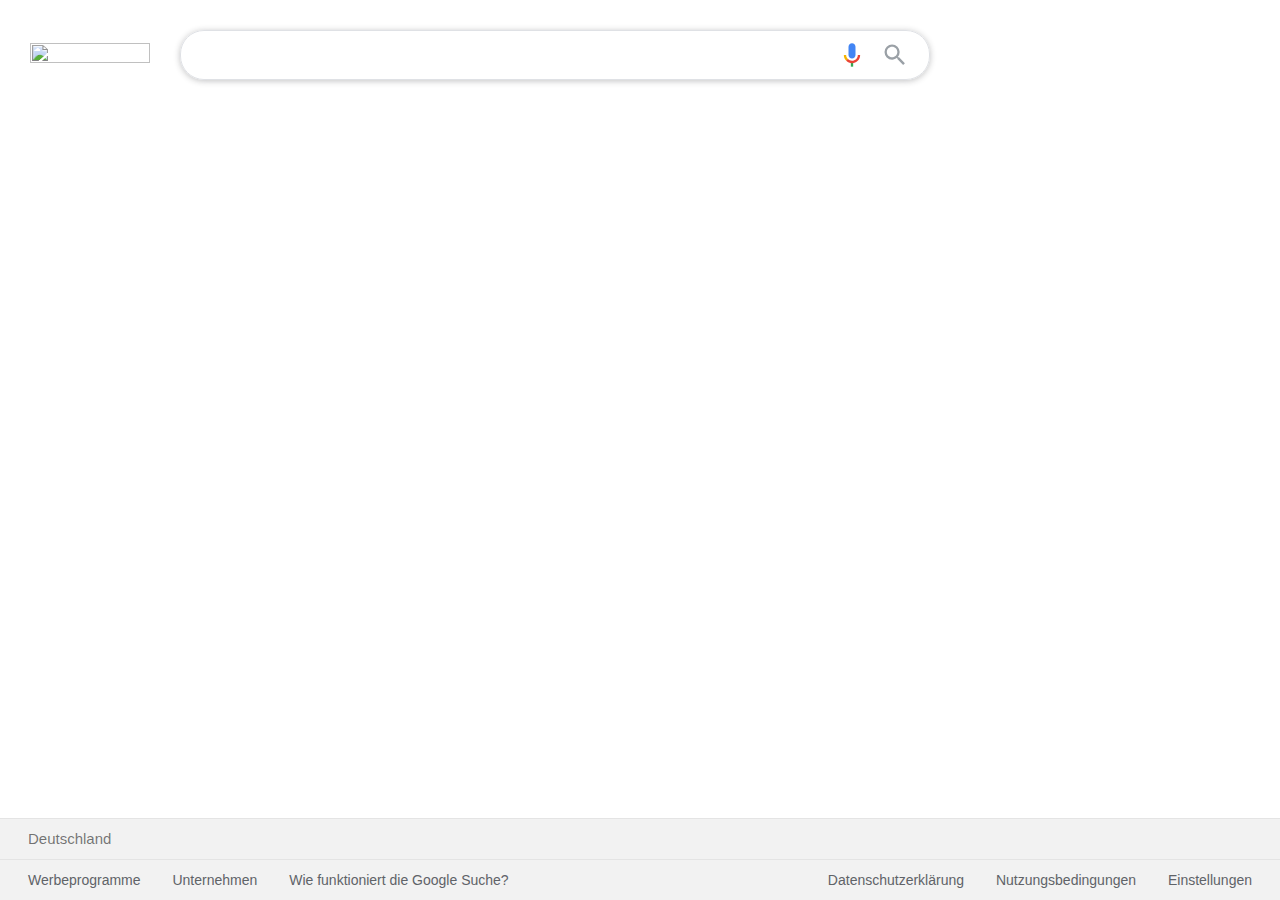
==== search-results.html @ 8fa85f18 "Renamed files, added html, css and js file for search-results page." ====
<!DOCTYPE html>
<html>

<head>
  <link rel="stylesheet" href="search-results.css">
  <script src="search-results.js"></script>
</head>

<body>
  <div id="header">
    <div id="header_left">
        <img id="logo" src="https://www.google.de/images/branding/googlelogo/1x/googlelogo_color_272x92dp.png">
          <div id="search_field">
            <form id="search_field_form">
              <label for="search_field_input">
                <input id="search_field_input" type="text">
              </label>
            </form>
            <svg id="clear_icon" focusable="false" xmlns="http://www.w3.org/2000/svg" viewBox="0 0 24 24">
              <path d="M19 6.41L17.59 5 12 10.59 6.41 5 5 6.41 10.59 12 5 17.59 6.41 19 12 13.41 17.59 19 19 17.59 13.41 12z">
              </path>
            </svg>
            <svg id="speech_icon" focusable="false" viewBox="0 0 24 24" xmlns="http://www.w3.org/2000/svg">
              <path d="m12 15c1.66 0 3-1.31 3-2.97v-7.02c0-1.66-1.34-3.01-3-3.01s-3 1.34-3 3.01v7.02c0 1.66 1.34 2.97 3 2.97z" fill="#4285f4"></path>
              <path d="m11 18.08h2v3.92h-2z" fill="#34a853"></path>
              <path d="m7.05 16.87c-1.27-1.33-2.05-2.83-2.05-4.87h2c0 1.45 0.56 2.42 1.47 3.38v0.32l-1.15 1.18z" fill="#f4b400"></path>
              <path d="m12 16.93a4.97 5.25 0 0 1 -3.54 -1.55l-1.41 1.49c1.26 1.34 3.02 2.13 4.95 2.13 3.87 0 6.99-2.92 6.99-7h-1.99c0 2.92-2.24 4.93-5 4.93z" fill="#ea4335"></path>
            </svg>
            <svg id="search_icon" focusable="false" xmlns="http://www.w3.org/2000/svg" viewBox="0 0 24 24">
              <path d="M15.5 14h-.79l-.28-.27A6.471 6.471 0 0 0 16 9.5 6.5 6.5 0 1 0 9.5 16c1.61 0 3.09-.59 4.23-1.57l.27.28v.79l5 4.99L20.49 19l-4.99-5zm-6 0C7.01 14 5 11.99 5 9.5S7.01 5 9.5 5 14 7.01 14 9.5 11.99 14 9.5 14z">
              </path>
            </svg>
        </div>
    </div>
    <div id="header_right">
      <a id="apps" class="basic_text header_link" href="#"></a>
      <a id="profile" class="basic_text header_link" href="#"></a>
    </div>
  </div>
  <div id="footer">
    <div id="country">Deutschland</div>
    <div id="footer_general">
      <span id="footer_general_right">
        <a class="footer_link" href="#">Datenschutzerklärung</a>
        <a class="footer_link" href="#">Nutzungsbedingungen</a>
        <a class="footer_link" href="#">Einstellungen</a>
      </span>
      <span id="footer_general_left">
        <a class="footer_link" href="#">Werbeprogramme</a>
        <a class="footer_link" href="#">Unternehmen</a>
        <a class="footer_link" href="#">Wie funktioniert die Google Suche?</a>
      </span>
    </div>
  </div>
</body>

</html>
---- search-results.css ----
body {
  font-family: arial, sans-serif;
  margin: 0px;
  height: 100vh;
  display: flex;
  flex-direction: column;
  justify-content: space-between;
}


#header {
  width: 100%;
  display: flex;
  align-items: center;
  justify-content: space-between;
  box-sizing: border-box;
  position: fixed;
  top: 0px;
  padding: 30px 30px;
}

.header_link {
  opacity: 0.75;
  color: #000;
  font-size: 13px;
}

.basic_text {
  white-space: pre;
  font-size: 14px;
}

a:link,
a:active,
a:visited {
  text-decoration: none;
}

#header_left {
  display: flex;
  align-items: center;
}

#logo {
  display: inline-block;
  width: 120px;
  height: 100%;
  margin-right: 30px;
}

#header_right {
  display: flex;
  align-items: center;
}

#header_right .header_link {
  color: rgba(0, 0, 0, 0.87);
  opacity: 1;
}

#apps {
  display: inline-block;
  background: url(https://ssl.gstatic.com/gb/images/i1_1967ca6a.png) -132px -38px;
  width: 30px;
  height: 30px;
  opacity: 0.55;
  margin-right: 15px;
}

#profile {
  width: 32px;
  height: 32px;
  border-radius: 50%;
  background-image: url("https://lh3.googleusercontent.com/ogw/ADGmqu9pgdLEEbOZCwZZjnOUM8F9hmWRLju0F41yREg=s32-c-mo");
}


#search_field:hover,
#search_field:active {
  box-shadow: 0 1px 10px 0 rgba(32, 33, 36, 0.28);
}

#search_field {
  width: 750px;
  height: 50px;
  max-height: 50px;
  padding: 0px 20px;
  box-sizing: border-box;
  border-radius: 24px;
  border: 1px solid #dfe1e5;
  display: flex;
  align-items: center;
  justify-content: space-between;
  box-shadow: 0 1px 6px 0 rgba(32, 33, 36, 0.28);
}

#search_field_form {
  width: 100%;
}

#search_field_input,
#search_field_input:focus {
  border: none;
  outline: none;
}

#search_field_input {
  font-size: 16px;
  width: 100%;
}

#clear_icon {
  width: 32px;
  height: 32px;
  margin-left: 10px;
  padding: 1px 15px 1px 0px;
  border-right: 1px solid rgb(223, 225, 229);
  display: none;
  cursor: pointer;
}

#clear_icon path {
  fill: #80868b;
}

#speech_icon {
  width: 28px;
  height: 28px;
  margin: 0px 15px 0px 15px;
  flex-shrink: 0;
}

#speech_icon:hover {
  cursor: pointer;
}

#search_icon {
  width: 28px;
  height: 28px;
  flex-shrink: 0;
}

#search_icon path {
  fill: #9aa0a6;
}

a:hover {
  text-decoration: underline currentcolor solid;
}

#footer {
  width: 100%;
  background-color: #f2f2f2;
  line-height: 40px;
  position: fixed;
  bottom: 0;
}

#country {
  color: rgba(0, 0, 0, 0.54);
  padding: 0px 28px;
  font-size: 15px;
  border-top: 1px solid rgb(228, 228, 228);
  border-bottom: 1px solid #e4e4e4;
}

#footer_general {
  font-size: 14px;
  padding: 0px 14px;
}

#footer_general_left {
  float: left;
  text-align: center;
}

#footer_general_right {
  float: right;
  text-align: center;
}

.footer_link {
  color: #5f6368;
  display: inline-block;
  padding: 0px 14px;
}

.footer_link:active {
  color: #dd4b39;
}

@media (max-width: 380px) {
  #content {
    margin-top: 50px;
  }

  #header {
    display: none;
  }
}
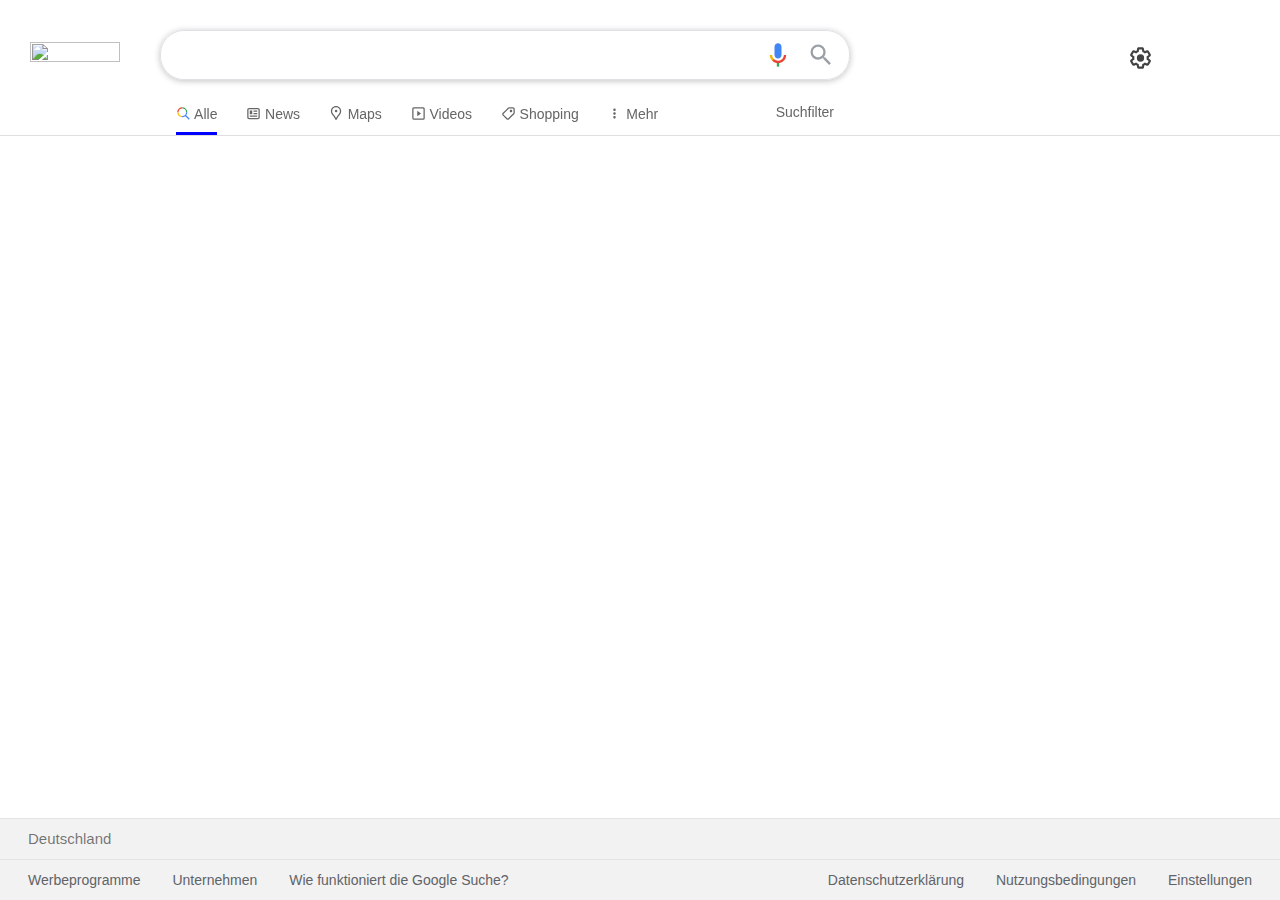
==== commit db18ccf1: "Added Icons to Header" ====
--- a/search-results.html
+++ b/search-results.html
@@ -9,30 +9,86 @@
 <body>
   <div id="header">
     <div id="header_left">
-        <img id="logo" src="https://www.google.de/images/branding/googlelogo/1x/googlelogo_color_272x92dp.png">
-          <div id="search_field">
-            <form id="search_field_form">
-              <label for="search_field_input">
-                <input id="search_field_input" type="text">
-              </label>
-            </form>
-            <svg id="clear_icon" focusable="false" xmlns="http://www.w3.org/2000/svg" viewBox="0 0 24 24">
-              <path d="M19 6.41L17.59 5 12 10.59 6.41 5 5 6.41 10.59 12 5 17.59 6.41 19 12 13.41 17.59 19 19 17.59 13.41 12z">
-              </path>
-            </svg>
-            <svg id="speech_icon" focusable="false" viewBox="0 0 24 24" xmlns="http://www.w3.org/2000/svg">
-              <path d="m12 15c1.66 0 3-1.31 3-2.97v-7.02c0-1.66-1.34-3.01-3-3.01s-3 1.34-3 3.01v7.02c0 1.66 1.34 2.97 3 2.97z" fill="#4285f4"></path>
-              <path d="m11 18.08h2v3.92h-2z" fill="#34a853"></path>
-              <path d="m7.05 16.87c-1.27-1.33-2.05-2.83-2.05-4.87h2c0 1.45 0.56 2.42 1.47 3.38v0.32l-1.15 1.18z" fill="#f4b400"></path>
-              <path d="m12 16.93a4.97 5.25 0 0 1 -3.54 -1.55l-1.41 1.49c1.26 1.34 3.02 2.13 4.95 2.13 3.87 0 6.99-2.92 6.99-7h-1.99c0 2.92-2.24 4.93-5 4.93z" fill="#ea4335"></path>
-            </svg>
-            <svg id="search_icon" focusable="false" xmlns="http://www.w3.org/2000/svg" viewBox="0 0 24 24">
-              <path d="M15.5 14h-.79l-.28-.27A6.471 6.471 0 0 0 16 9.5 6.5 6.5 0 1 0 9.5 16c1.61 0 3.09-.59 4.23-1.57l.27.28v.79l5 4.99L20.49 19l-4.99-5zm-6 0C7.01 14 5 11.99 5 9.5S7.01 5 9.5 5 14 7.01 14 9.5 11.99 14 9.5 14z">
-              </path>
-            </svg>
+      <img id="logo" src="https://www.google.de/images/branding/googlelogo/1x/googlelogo_color_272x92dp.png">
+      <div id="search_categories_wrapper">
+      <div id="search_field">
+        <form id="search_field_form">
+          <label for="search_field_input">
+            <input id="search_field_input" type="text">
+          </label>
+        </form>
+        <svg id="clear_icon" focusable="false" xmlns="http://www.w3.org/2000/svg" viewBox="0 0 24 24">
+          <path
+            d="M19 6.41L17.59 5 12 10.59 6.41 5 5 6.41 10.59 12 5 17.59 6.41 19 12 13.41 17.59 19 19 17.59 13.41 12z">
+          </path>
+        </svg>
+        <svg id="speech_icon" focusable="false" viewBox="0 0 24 24" xmlns="http://www.w3.org/2000/svg">
+          <path
+            d="m12 15c1.66 0 3-1.31 3-2.97v-7.02c0-1.66-1.34-3.01-3-3.01s-3 1.34-3 3.01v7.02c0 1.66 1.34 2.97 3 2.97z"
+            fill="#4285f4"></path>
+          <path d="m11 18.08h2v3.92h-2z" fill="#34a853"></path>
+          <path d="m7.05 16.87c-1.27-1.33-2.05-2.83-2.05-4.87h2c0 1.45 0.56 2.42 1.47 3.38v0.32l-1.15 1.18z"
+            fill="#f4b400"></path>
+          <path
+            d="m12 16.93a4.97 5.25 0 0 1 -3.54 -1.55l-1.41 1.49c1.26 1.34 3.02 2.13 4.95 2.13 3.87 0 6.99-2.92 6.99-7h-1.99c0 2.92-2.24 4.93-5 4.93z"
+            fill="#ea4335"></path>
+        </svg>
+        <svg id="search_icon" focusable="false" xmlns="http://www.w3.org/2000/svg" viewBox="0 0 24 24">
+          <path
+            d="M15.5 14h-.79l-.28-.27A6.471 6.471 0 0 0 16 9.5 6.5 6.5 0 1 0 9.5 16c1.61 0 3.09-.59 4.23-1.57l.27.28v.79l5 4.99L20.49 19l-4.99-5zm-6 0C7.01 14 5 11.99 5 9.5S7.01 5 9.5 5 14 7.01 14 9.5 11.99 14 9.5 14z">
+          </path>
+        </svg>
+      </div>
+      <div id="categories">
+        <div class="category">
+          <svg focusable="false" viewBox="0 0 24 24">
+            <path fill="#34a853" d="M10 2v2a6 6 0 0 1 6 6h2a8 8 0 0 0-8-8"></path>
+            <path fill="#ea4335" d="M10 4V2a8 8 0 0 0-8 8h2c0-3.3 2.7-6 6-6"></path>
+            <path fill="#fbbc04" d="M4 10H2a8 8 0 0 0 8 8v-2c-3.3 0-6-2.69-6-6"></path>
+            <path fill="#4285f4" d="M22 20.59l-5.69-5.69A7.96 7.96 0 0 0 18 10h-2a6 6 0 0 1-6 6v2c1.85 0 3.52-.64 4.88-1.68l5.69 5.69L22 20.59"></path>
+          </svg>
+          Alle
         </div>
+        <div class="category">
+          <svg focusable="false" viewBox="0 0 24 24">
+            <path d="M12 11h6v2h-6v-2zm-6 6h12v-2H6v2zm0-4h4V7H6v6zm16-7.22v12.44c0 1.54-1.34 2.78-3 2.78H5c-1.64 0-3-1.25-3-2.78V5.78C2 4.26 3.36 3 5 3h14c1.64 0 3 1.25 3 2.78zM19.99 12V5.78c0-.42-.46-.78-1-.78H5c-.54 0-1 .36-1 .78v12.44c0 .42.46.78 1 .78h14c.54 0 1-.36 1-.78V12zM12 9h6V7h-6v2"></path>
+          </svg>
+          News
+        </div>
+        <div class="category">
+          <svg focusable="false" viewBox="0 0 16 16">
+            <path d="M7.503 0c3.09 0 5.502 2.487 5.502 5.427 0 2.337-1.13 3.694-2.26 5.05-.454.528-.906 1.13-1.358 1.734-.452.603-.754 1.508-.98 1.96-.226.452-.377.829-.904.829-.528 0-.678-.377-.905-.83-.226-.451-.527-1.356-.98-1.959-.452-.603-.904-1.206-1.356-1.734C3.132 9.121 2 7.764 2 5.427 2 2.487 4.412 0 7.503 0zm0 1.364c-2.283 0-4.14 1.822-4.14 4.063 0 1.843.86 2.873 1.946 4.177.468.547.942 1.178 1.4 1.79.34.452.596.99.794 1.444.198-.455.453-.992.793-1.445.459-.61.931-1.242 1.413-1.803 1.074-1.29 1.933-2.32 1.933-4.163 0-2.24-1.858-4.063-4.139-4.063zm0 2.734a1.33 1.33 0 11-.001 2.658 1.33 1.33 0 010-2.658"></path>
+          </svg>
+          Maps
+        </div>
+        <div class="category">
+          <svg focusable="false" viewBox="0 0 24 24">
+            <path d="M10 16.5l6-4.5-6-4.5v9zM5 20h14a1 1 0 0 0 1-1V5a1 1 0 0 0-1-1H5a1 1 0 0 0-1 1v14a1 1 0 0 0 1 1zm14.5 2H5a3 3 0 0 1-3-3V4.4A2.4 2.4 0 0 1 4.4 2h15.2A2.4 2.4 0 0 1 22 4.4v15.1a2.5 2.5 0 0 1-2.5 2.5"></path>
+          </svg>
+          Videos
+        </div>
+        <div class="category">
+          <svg focusable="false" viewBox="0 0 24 24">
+            <path d="M21.11 2.89A3.02 3.02 0 0 0 18.95 2h-5.8c-.81 0-1.58.31-2.16.89L7.25 6.63 2.9 10.98a3.06 3.06 0 0 0 0 4.32l5.79 5.8a3.05 3.05 0 0 0 4.32.01l8.09-8.1c.58-.58.9-1.34.9-2.16v-5.8c0-.81-.32-1.59-.89-2.16zM20 10.85c0 .28-.12.54-.32.74l-3.73 3.74-4.36 4.36c-.41.41-1.08.41-1.49 0l-2.89-2.9-2.9-2.9a1.06 1.06 0 0 1 0-1.49l8.1-8.1c.2-.2.46-.3.74-.3l5.8-.01A1.05 1.05 0 0 1 20 5.05v5.8zM16 6c1.1 0 2 .9 2 2s-.9 2-2 2-2-.9-2-2 .9-2 2-2"></path>
+          </svg>
+          Shopping
+        </div>
+        <div class="category">
+          <svg focusable="false" xmlns="http://www.w3.org/2000/svg" viewBox="0 0 24 24">
+            <path d="M12 8c1.1 0 2-.9 2-2s-.9-2-2-2-2 .9-2 2 .9 2 2 2zm0 2c-1.1 0-2 .9-2 2s.9 2 2 2 2-.9 2-2-.9-2-2-2zm0 6c-1.1 0-2 .9-2 2s.9 2 2 2 2-.9 2-2-.9-2-2-2z"></path>
+          </svg>
+          Mehr
+        </div>
+        <div class="category"></div>
+        <div class="category">Suchfilter</div>
+      </div>
+    </div>
     </div>
     <div id="header_right">
+      <svg focusable="false" xmlns="http://www.w3.org/2000/svg" viewBox="0 0 24 24">
+        <path d="M13.85 22.25h-3.7c-.74 0-1.36-.54-1.45-1.27l-.27-1.89c-.27-.14-.53-.29-.79-.46l-1.8.72c-.7.26-1.47-.03-1.81-.65L2.2 15.53c-.35-.66-.2-1.44.36-1.88l1.53-1.19c-.01-.15-.02-.3-.02-.46 0-.15.01-.31.02-.46l-1.52-1.19c-.59-.45-.74-1.26-.37-1.88l1.85-3.19c.34-.62 1.11-.9 1.79-.63l1.81.73c.26-.17.52-.32.78-.46l.27-1.91c.09-.7.71-1.25 1.44-1.25h3.7c.74 0 1.36.54 1.45 1.27l.27 1.89c.27.14.53.29.79.46l1.8-.72c.71-.26 1.48.03 1.82.65l1.84 3.18c.36.66.2 1.44-.36 1.88l-1.52 1.19c.01.15.02.3.02.46s-.01.31-.02.46l1.52 1.19c.56.45.72 1.23.37 1.86l-1.86 3.22c-.34.62-1.11.9-1.8.63l-1.8-.72c-.26.17-.52.32-.78.46l-.27 1.91c-.1.68-.72 1.22-1.46 1.22zm-3.23-2h2.76l.37-2.55.53-.22c.44-.18.88-.44 1.34-.78l.45-.34 2.38.96 1.38-2.4-2.03-1.58.07-.56c.03-.26.06-.51.06-.78s-.03-.53-.06-.78l-.07-.56 2.03-1.58-1.39-2.4-2.39.96-.45-.35c-.42-.32-.87-.58-1.33-.77l-.52-.22-.37-2.55h-2.76l-.37 2.55-.53.21c-.44.19-.88.44-1.34.79l-.45.33-2.38-.95-1.39 2.39 2.03 1.58-.07.56a7 7 0 0 0-.06.79c0 .26.02.53.06.78l.07.56-2.03 1.58 1.38 2.4 2.39-.96.45.35c.43.33.86.58 1.33.77l.53.22.38 2.55z"></path>
+        <circle cx="12" cy="12" r="3.5"></circle>
+      </svg>
       <a id="apps" class="basic_text header_link" href="#"></a>
       <a id="profile" class="basic_text header_link" href="#"></a>
     </div>
@@ -54,4 +110,4 @@
   </div>
 </body>
 
-</html>
+</html>--- a/search-results.css
+++ b/search-results.css
@@ -7,16 +7,29 @@
   justify-content: space-between;
 }
 
+a:link, a:active, a:visited {
+  text-decoration: none;
+}
+
+a:hover {
+  text-decoration: underline currentcolor solid;
+}
+
+.basic_text {
+  white-space: pre;
+  font-size: 14px;
+}
 
 #header {
   width: 100%;
   display: flex;
-  align-items: center;
+  align-items: flex-start;
   justify-content: space-between;
   box-sizing: border-box;
   position: fixed;
   top: 0px;
-  padding: 30px 30px;
+  padding: 30px 30px 0px;
+  border-bottom: 1px solid hsla(0, 0%, 75%, 0.5);
 }
 
 .header_link {
@@ -25,17 +38,6 @@
   font-size: 13px;
 }
 
-.basic_text {
-  white-space: pre;
-  font-size: 14px;
-}
-
-a:link,
-a:active,
-a:visited {
-  text-decoration: none;
-}
-
 #header_left {
   display: flex;
   align-items: center;
@@ -43,48 +45,23 @@
 
 #logo {
   display: inline-block;
-  width: 120px;
+  width: 90px;
   height: 100%;
-  margin-right: 30px;
-}
-
-#header_right {
-  display: flex;
-  align-items: center;
-}
-
-#header_right .header_link {
-  color: rgba(0, 0, 0, 0.87);
-  opacity: 1;
-}
-
-#apps {
-  display: inline-block;
-  background: url(https://ssl.gstatic.com/gb/images/i1_1967ca6a.png) -132px -38px;
-  width: 30px;
-  height: 30px;
-  opacity: 0.55;
-  margin-right: 15px;
-}
-
-#profile {
-  width: 32px;
-  height: 32px;
-  border-radius: 50%;
-  background-image: url("https://lh3.googleusercontent.com/ogw/ADGmqu9pgdLEEbOZCwZZjnOUM8F9hmWRLju0F41yREg=s32-c-mo");
-}
-
-
-#search_field:hover,
-#search_field:active {
-  box-shadow: 0 1px 10px 0 rgba(32, 33, 36, 0.28);
+  margin-right: 40px;
+  align-self: flex-start;
+  margin-top: 12px;
+}
+
+#search_categories_wrapper {
+  display: flex;
+  flex-direction: column;
 }
 
 #search_field {
-  width: 750px;
+  width: 690px;
   height: 50px;
   max-height: 50px;
-  padding: 0px 20px;
+  padding: 0px 14px;
   box-sizing: border-box;
   border-radius: 24px;
   border: 1px solid #dfe1e5;
@@ -94,19 +71,22 @@
   box-shadow: 0 1px 6px 0 rgba(32, 33, 36, 0.28);
 }
 
+#search_field:hover, #search_field:active {
+  box-shadow: 0 1px 10px 0 rgba(32, 33, 36, 0.28);
+}
+
 #search_field_form {
   width: 100%;
 }
 
-#search_field_input,
-#search_field_input:focus {
+#search_field_input {
+  font-size: 16px;
+  width: 100%;
+}
+
+#search_field_input, #search_field_input:focus {
   border: none;
   outline: none;
-}
-
-#search_field_input {
-  font-size: 16px;
-  width: 100%;
 }
 
 #clear_icon {
@@ -144,8 +124,63 @@
   fill: #9aa0a6;
 }
 
-a:hover {
-  text-decoration: underline currentcolor solid;
+#categories {
+  display: flex;
+  justify-content: space-between;
+  margin: 1.5rem 1rem 0rem;
+}
+
+.category {
+  color: hsla(0, 0%, 40%, 1);
+  font-size: 14px;
+}
+
+.category svg {
+  width: 15px;
+  position: relative;
+  top: 2px;
+  fill: hsla(0, 0%, 40%, 1);
+}
+
+.category:nth-child(7) {
+  width: 60px;
+}
+
+.category:nth-child(1)::after {
+  content: "";
+  width: 100%;
+  background-color: blue;
+  height: 3px;
+  display: block;
+  margin-top: 10px;
+}
+
+#header_right {
+  display: flex;
+  margin-top: 12px;
+}
+
+#header_right svg {
+  width: 25px;
+  opacity: 0.75;
+  margin-right: 20px;
+}
+
+#apps {
+  display: inline-block;
+  background: url(https://ssl.gstatic.com/gb/images/i1_1967ca6a.png) -132px -38px;
+  width: 30px;
+  height: 30px;
+  opacity: 0.55;
+  margin-right: 15px;
+}
+
+#profile {
+  width: 32px;
+  height: 32px;
+  border-radius: 50%;
+  background-image: url("https://lh3.googleusercontent.com/ogw/ADGmqu9pgdLEEbOZCwZZjnOUM8F9hmWRLju0F41yREg=s32-c-mo");
+  opacity: 1;
 }
 
 #footer {
@@ -154,6 +189,16 @@
   line-height: 40px;
   position: fixed;
   bottom: 0;
+}
+
+.footer_link {
+  color: #5f6368;
+  display: inline-block;
+  padding: 0px 14px;
+}
+
+.footer_link:active {
+  color: #dd4b39;
 }
 
 #country {
@@ -178,23 +223,3 @@
   float: right;
   text-align: center;
 }
-
-.footer_link {
-  color: #5f6368;
-  display: inline-block;
-  padding: 0px 14px;
-}
-
-.footer_link:active {
-  color: #dd4b39;
-}
-
-@media (max-width: 380px) {
-  #content {
-    margin-top: 50px;
-  }
-
-  #header {
-    display: none;
-  }
-}
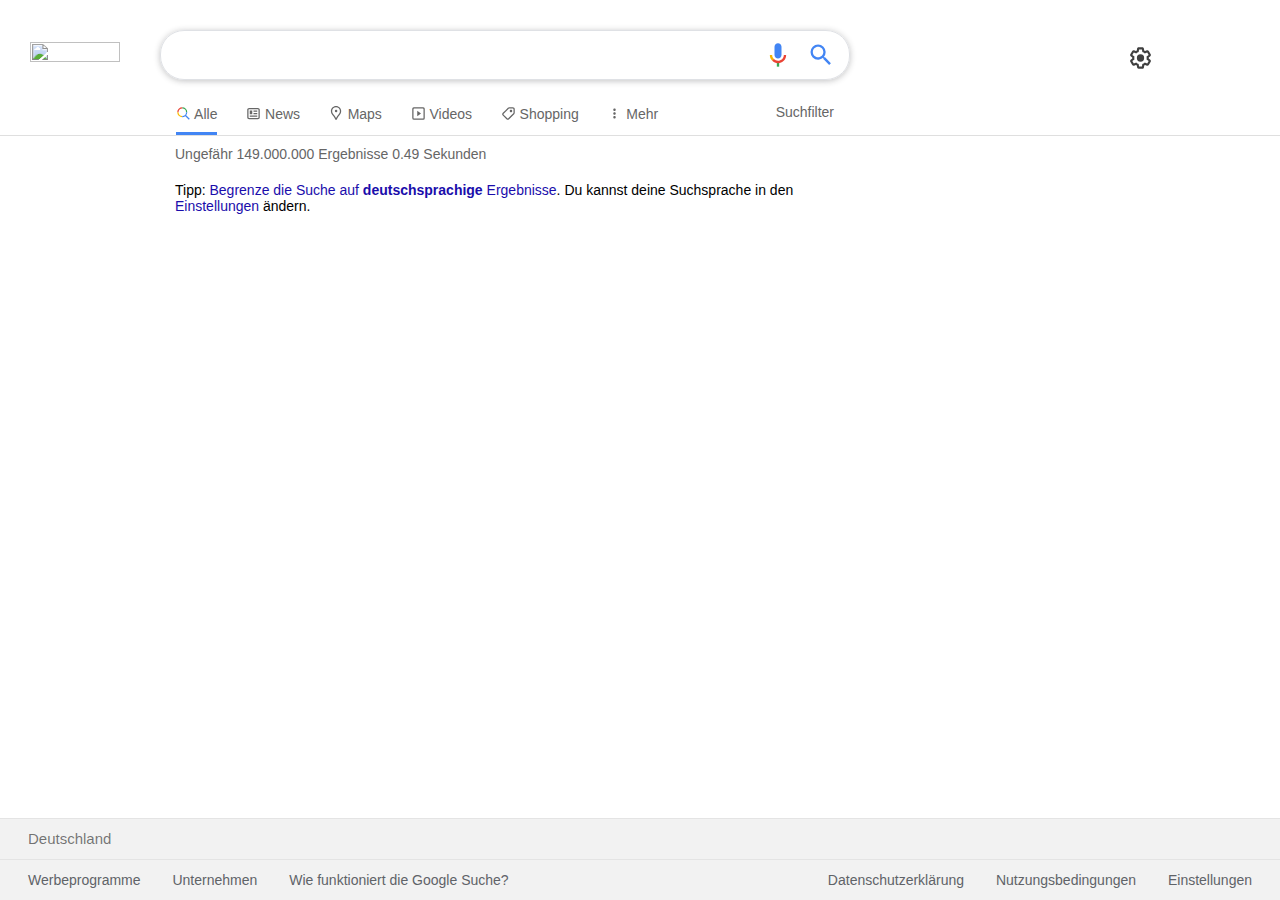
==== commit 375bfd54: "Added result count and tip" ====
--- a/search-results.html
+++ b/search-results.html
@@ -93,6 +93,10 @@
       <a id="profile" class="basic_text header_link" href="#"></a>
     </div>
   </div>
+  <div id="search_results">
+    <div id="result_count">Ungefähr 149.000.000 Ergebnisse 0.49 Sekunden</div>
+    <div id="tip">Tipp: <a>Begrenze die Suche auf <b>deutschsprachige</b> Ergebnisse</a>. Du kannst deine Suchsprache in den <a>Einstellungen</a> ändern.</div>
+  </div>
   <div id="footer">
     <div id="country">Deutschland</div>
     <div id="footer_general">
--- a/search-results.css
+++ b/search-results.css
@@ -1,10 +1,6 @@
 body {
   font-family: arial, sans-serif;
   margin: 0px;
-  height: 100vh;
-  display: flex;
-  flex-direction: column;
-  justify-content: space-between;
 }
 
 a:link, a:active, a:visited {
@@ -26,7 +22,6 @@
   align-items: flex-start;
   justify-content: space-between;
   box-sizing: border-box;
-  position: fixed;
   top: 0px;
   padding: 30px 30px 0px;
   border-bottom: 1px solid hsla(0, 0%, 75%, 0.5);
@@ -121,7 +116,7 @@
 }
 
 #search_icon path {
-  fill: #9aa0a6;
+  fill: #4285f4;
 }
 
 #categories {
@@ -149,7 +144,7 @@
 .category:nth-child(1)::after {
   content: "";
   width: 100%;
-  background-color: blue;
+  background-color: #4285f4;
   height: 3px;
   display: block;
   margin-top: 10px;
@@ -183,6 +178,26 @@
   opacity: 1;
 }
 
+#search_results {
+  width: 650px;
+  margin-left: 175px;
+}
+
+#result_count {
+  font-size: 14px;
+  color: hsla(0, 0%, 40%, 1);
+  margin-top: 10px;
+}
+
+#tip {
+  margin-top: 20px;
+  font-size: 14px;
+}
+
+#tip a {
+  color: #1a0dab;
+}
+
 #footer {
   width: 100%;
   background-color: #f2f2f2;
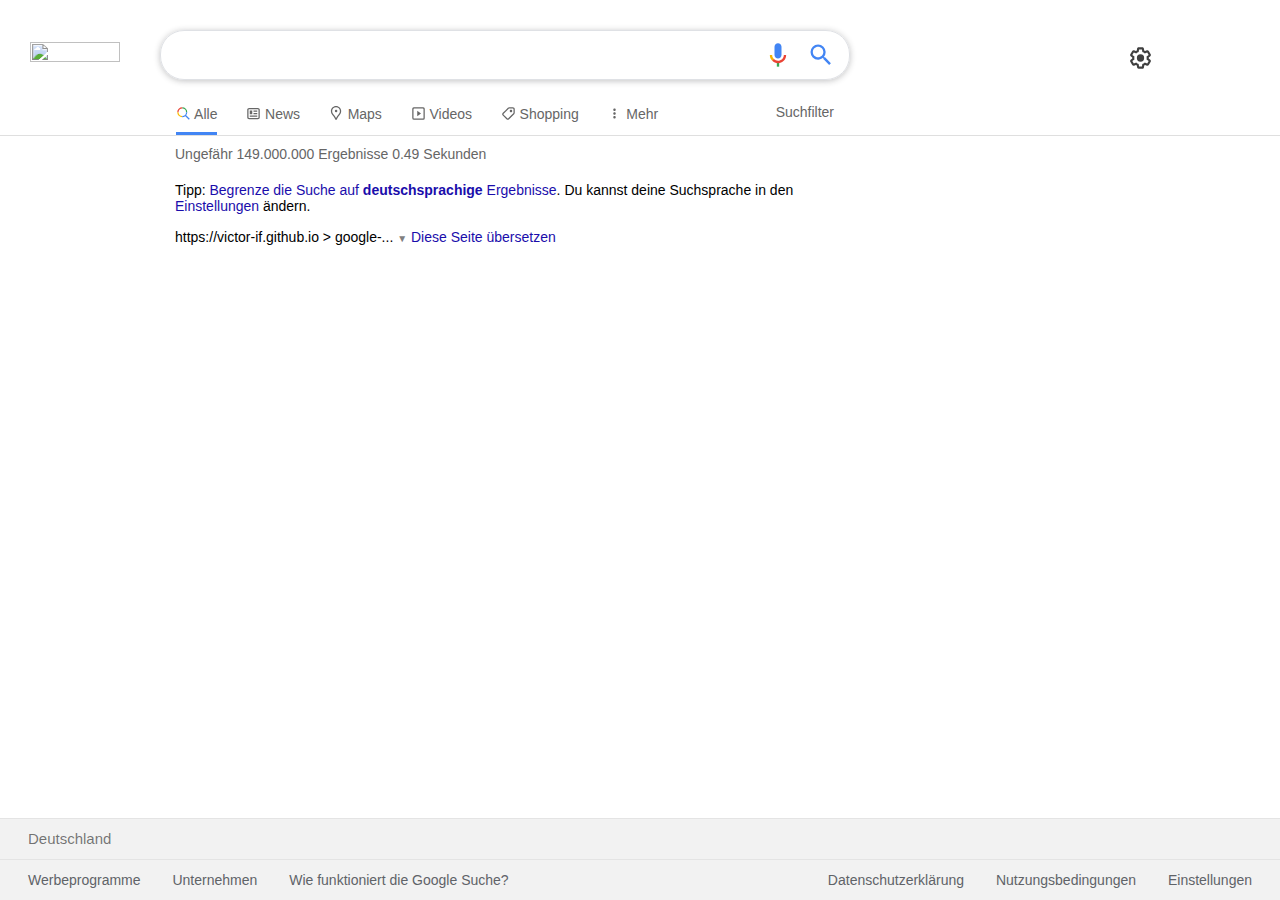
==== commit d3127fd7: "Added result website and website translate." ====
--- a/search-results.html
+++ b/search-results.html
@@ -96,6 +96,11 @@
   <div id="search_results">
     <div id="result_count">Ungefähr 149.000.000 Ergebnisse 0.49 Sekunden</div>
     <div id="tip">Tipp: <a>Begrenze die Suche auf <b>deutschsprachige</b> Ergebnisse</a>. Du kannst deine Suchsprache in den <a>Einstellungen</a> ändern.</div>
+    <div class="result">
+      <div class="result_website">https://victor-if.github.io > google-...
+      <a class="result_translate"><span>&#9660</span> Diese Seite übersetzen</a>
+    </div>
+    </div>
   </div>
   <div id="footer">
     <div id="country">Deutschland</div>
--- a/search-results.css
+++ b/search-results.css
@@ -198,6 +198,25 @@
   color: #1a0dab;
 }
 
+#results {
+  max-width: 600px;
+}
+
+.result_website {
+  margin-top: 15px;
+  font-size: 14px;
+}
+
+.result_translate {
+  font-size: 14px;
+  color: #1a0dab;
+}
+
+.result_translate span {
+  font-size: 10px;
+  color: grey;
+}
+
 #footer {
   width: 100%;
   background-color: #f2f2f2;
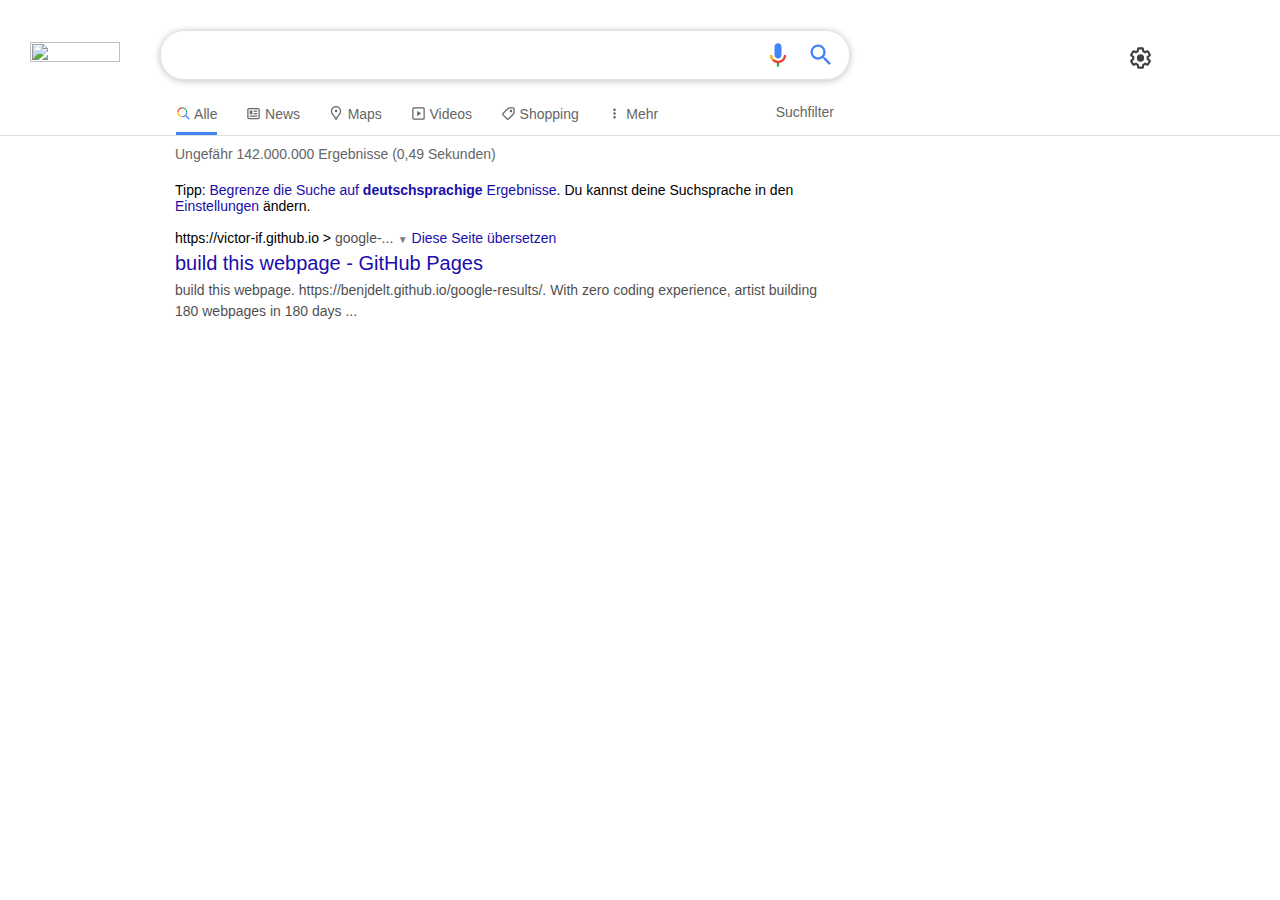
==== commit ef0ce615: "Removed incomplete faulty footer, finished result" ====
--- a/search-results.html
+++ b/search-results.html
@@ -94,27 +94,13 @@
     </div>
   </div>
   <div id="search_results">
-    <div id="result_count">Ungefähr 149.000.000 Ergebnisse 0.49 Sekunden</div>
+    <div id="result_count">Ungefähr 142.000.000 Ergebnisse (0,49 Sekunden)</div>
     <div id="tip">Tipp: <a>Begrenze die Suche auf <b>deutschsprachige</b> Ergebnisse</a>. Du kannst deine Suchsprache in den <a>Einstellungen</a> ändern.</div>
     <div class="result">
-      <div class="result_website">https://victor-if.github.io > google-...
+      <span class="result_address">https://victor-if.github.io > <span>google-...</span></span>
       <a class="result_translate"><span>&#9660</span> Diese Seite übersetzen</a>
-    </div>
-    </div>
-  </div>
-  <div id="footer">
-    <div id="country">Deutschland</div>
-    <div id="footer_general">
-      <span id="footer_general_right">
-        <a class="footer_link" href="#">Datenschutzerklärung</a>
-        <a class="footer_link" href="#">Nutzungsbedingungen</a>
-        <a class="footer_link" href="#">Einstellungen</a>
-      </span>
-      <span id="footer_general_left">
-        <a class="footer_link" href="#">Werbeprogramme</a>
-        <a class="footer_link" href="#">Unternehmen</a>
-        <a class="footer_link" href="#">Wie funktioniert die Google Suche?</a>
-      </span>
+      <div class="result_website"><a>build this webpage - GitHub Pages</a></div>
+      <div class="result_description">build this webpage. https://benjdelt.github.io/google-results/. With zero coding experience, artist building 180 webpages in 180 days ...</div>
     </div>
   </div>
 </body>
--- a/search-results.css
+++ b/search-results.css
@@ -3,8 +3,9 @@
   margin: 0px;
 }
 
-a:link, a:active, a:visited {
+a, a:link, a:active, a:visited {
   text-decoration: none;
+  color: #1a0dab;
 }
 
 a:hover {
@@ -194,17 +195,17 @@
   font-size: 14px;
 }
 
-#tip a {
-  color: #1a0dab;
-}
-
-#results {
-  max-width: 600px;
-}
-
-.result_website {
+.result {
   margin-top: 15px;
-  font-size: 14px;
+}
+
+.result_address {
+  margin-top: 15px;
+  font-size: 14px;
+}
+
+.result_address span {
+  opacity: 0.7;
 }
 
 .result_translate {
@@ -217,43 +218,14 @@
   color: grey;
 }
 
-#footer {
-  width: 100%;
-  background-color: #f2f2f2;
-  line-height: 40px;
-  position: fixed;
-  bottom: 0;
-}
-
-.footer_link {
-  color: #5f6368;
-  display: inline-block;
-  padding: 0px 14px;
-}
-
-.footer_link:active {
-  color: #dd4b39;
-}
-
-#country {
-  color: rgba(0, 0, 0, 0.54);
-  padding: 0px 28px;
-  font-size: 15px;
-  border-top: 1px solid rgb(228, 228, 228);
-  border-bottom: 1px solid #e4e4e4;
-}
-
-#footer_general {
-  font-size: 14px;
-  padding: 0px 14px;
-}
-
-#footer_general_left {
-  float: left;
-  text-align: center;
-}
-
-#footer_general_right {
-  float: right;
-  text-align: center;
-}
+.result_website {
+  margin-top: 5px;
+  font-size: 20px;
+}
+
+.result_description {
+  margin-top: 5px;
+  font-size: 14px;
+  line-height: 1.5;
+  opacity: 0.7;
+}